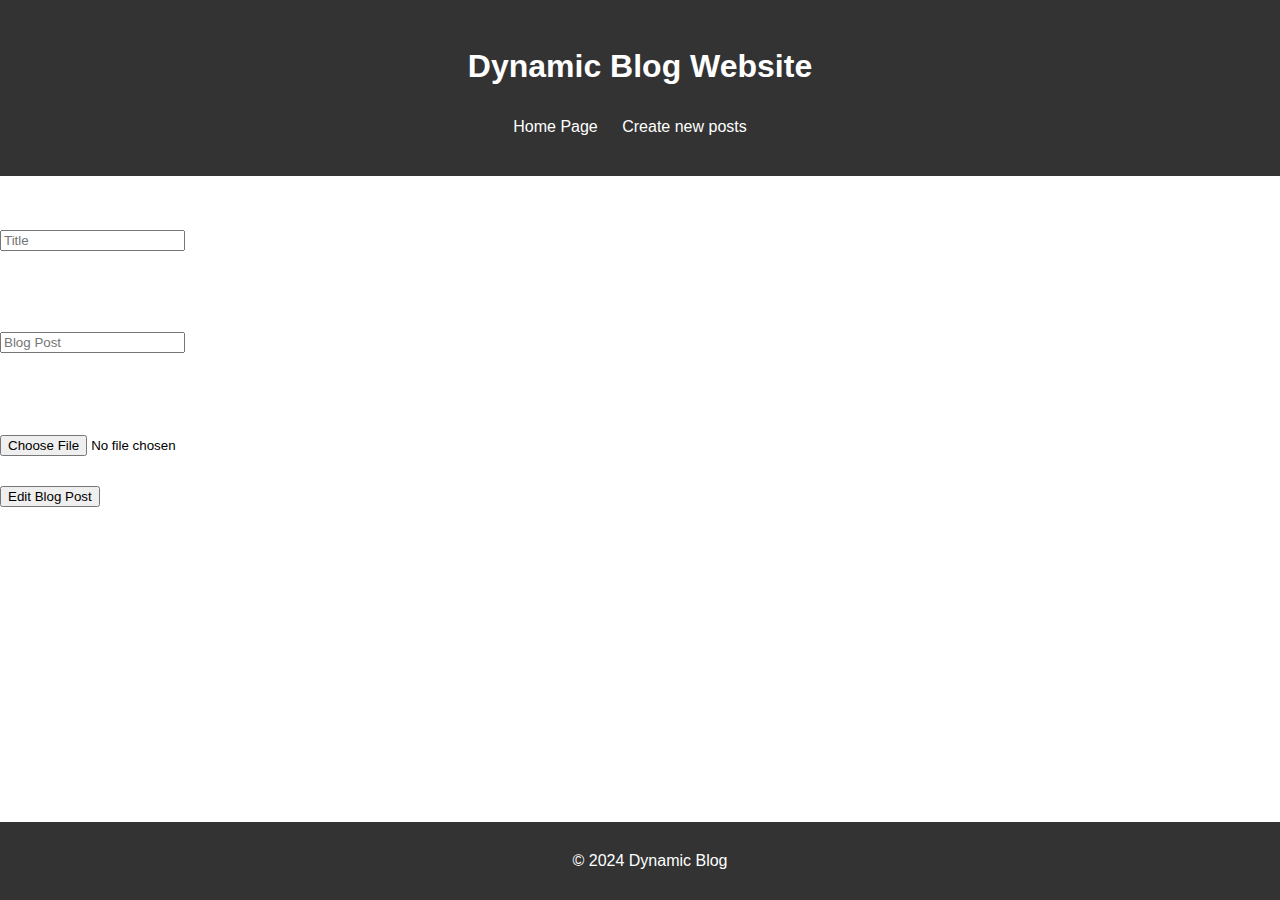
==== post.html @ 5a8809d3 "Add view and edit functionality for blog posts" ====
<!DOCTYPE html>
<html lang="en">
<head>
    <meta charset="UTF-8">
    <meta name="viewport" content="width=device-width, initial-scale=1.0">
    <title>Dynamic Blog</title>
    <link rel="stylesheet" href="styles.css">
    <script src="postload.js"></script>
</head>
<body>
    <!-- Header Section -->
    <header>
        <h1>Dynamic Blog Website</h1>
            <nav>
                <ul>
                    <li><a href="index.html">Home Page</a></li>
                    <li><a href="new-post.html">Create new posts</a></li>
                </ul>
            </nav>
    </header>

    <!-- Blog Post Section -->
     <body>
    <div id="title"></div><br><br>    
    <input type="text" id="title" placeholder="Title"><br><br>
    <div id="blog-post"></div><br><br>
    <input type="text" id="blog-post" placeholder="Blog Post"><br><br>
    <div id="image"></div><br><br>
    <input type="file" id="image" placeholder="Image" accept="image/png, image/jpeg" /><br><br>

        <button id="edit-btn">Edit Blog Post</button><br><br>
         </body>


    <!-- Footer Section -->
    <footer>
        <p>&copy; 2024 Dynamic Blog</p>
    </footer>
</body>
</html>
---- styles.css ----
/* General Styles */
body {
    font-family: Arial, sans-serif;
    margin: 0;
    padding: 0;
    line-height: 1.6;
}

header {
    background-color: #333;
    color: white;
    padding: 20px;
    text-align: center;
}

nav ul {
    list-style: none;
    padding: 0;
}

nav ul li {
    display: inline;
    margin-right: 20px;
}

nav ul li a {
    color: white;
    text-decoration: none;
}

section {
    padding: 20px;
    margin: 20px;
}

footer {
    background-color: #333;
    color: white;
    text-align: center;
    padding: 10px;
    position: fixed;
    bottom: 0;
    width: 100%;
}
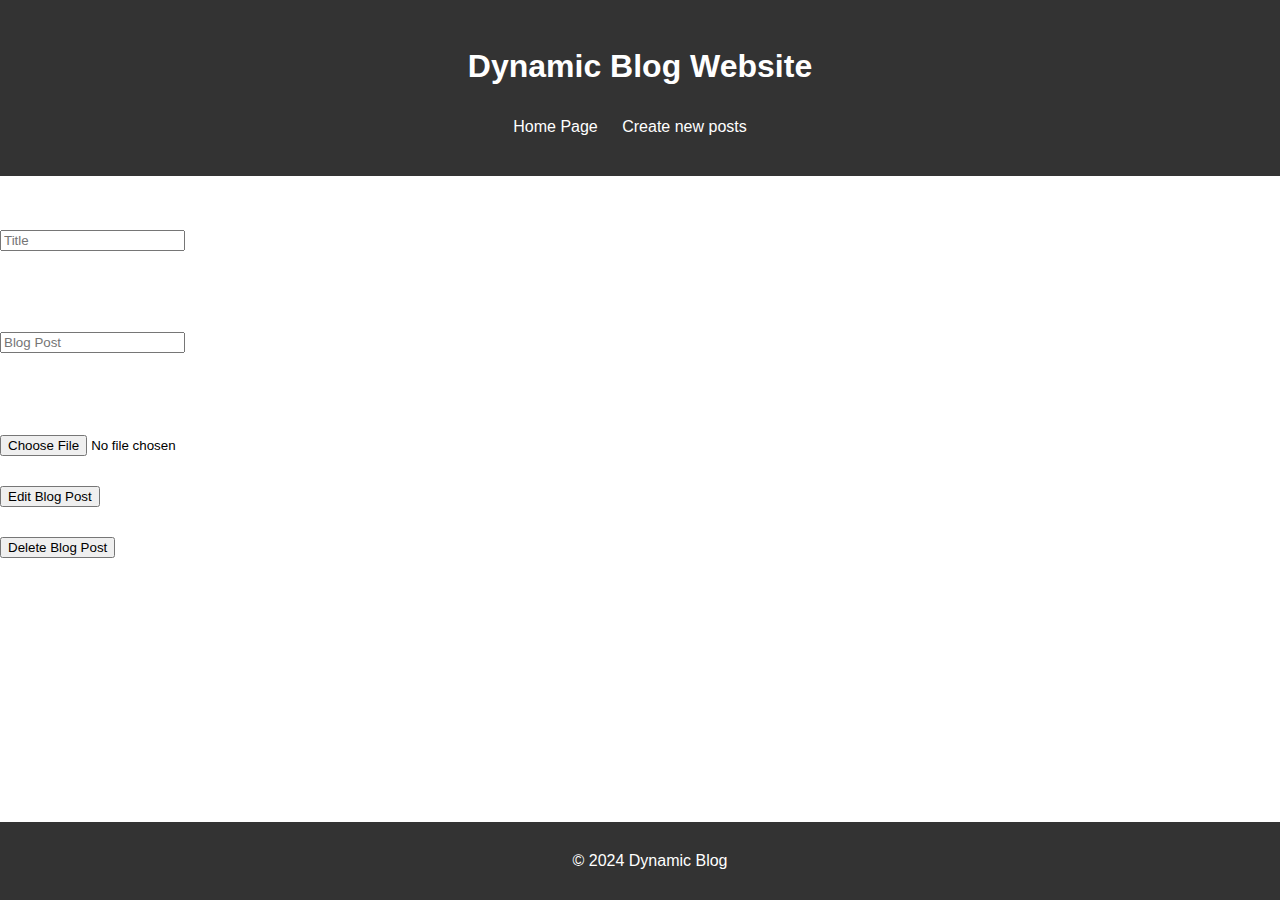
==== commit 7ce0a152: "merging" ====
--- a/post.html
+++ b/post.html
@@ -29,6 +29,7 @@
     <input type="file" id="image" placeholder="Image" accept="image/png, image/jpeg" /><br><br>
 
         <button id="edit-btn">Edit Blog Post</button><br><br>
+        <button id="delete-btn">Delete Blog Post</button><br><br>
          </body>
 
 
